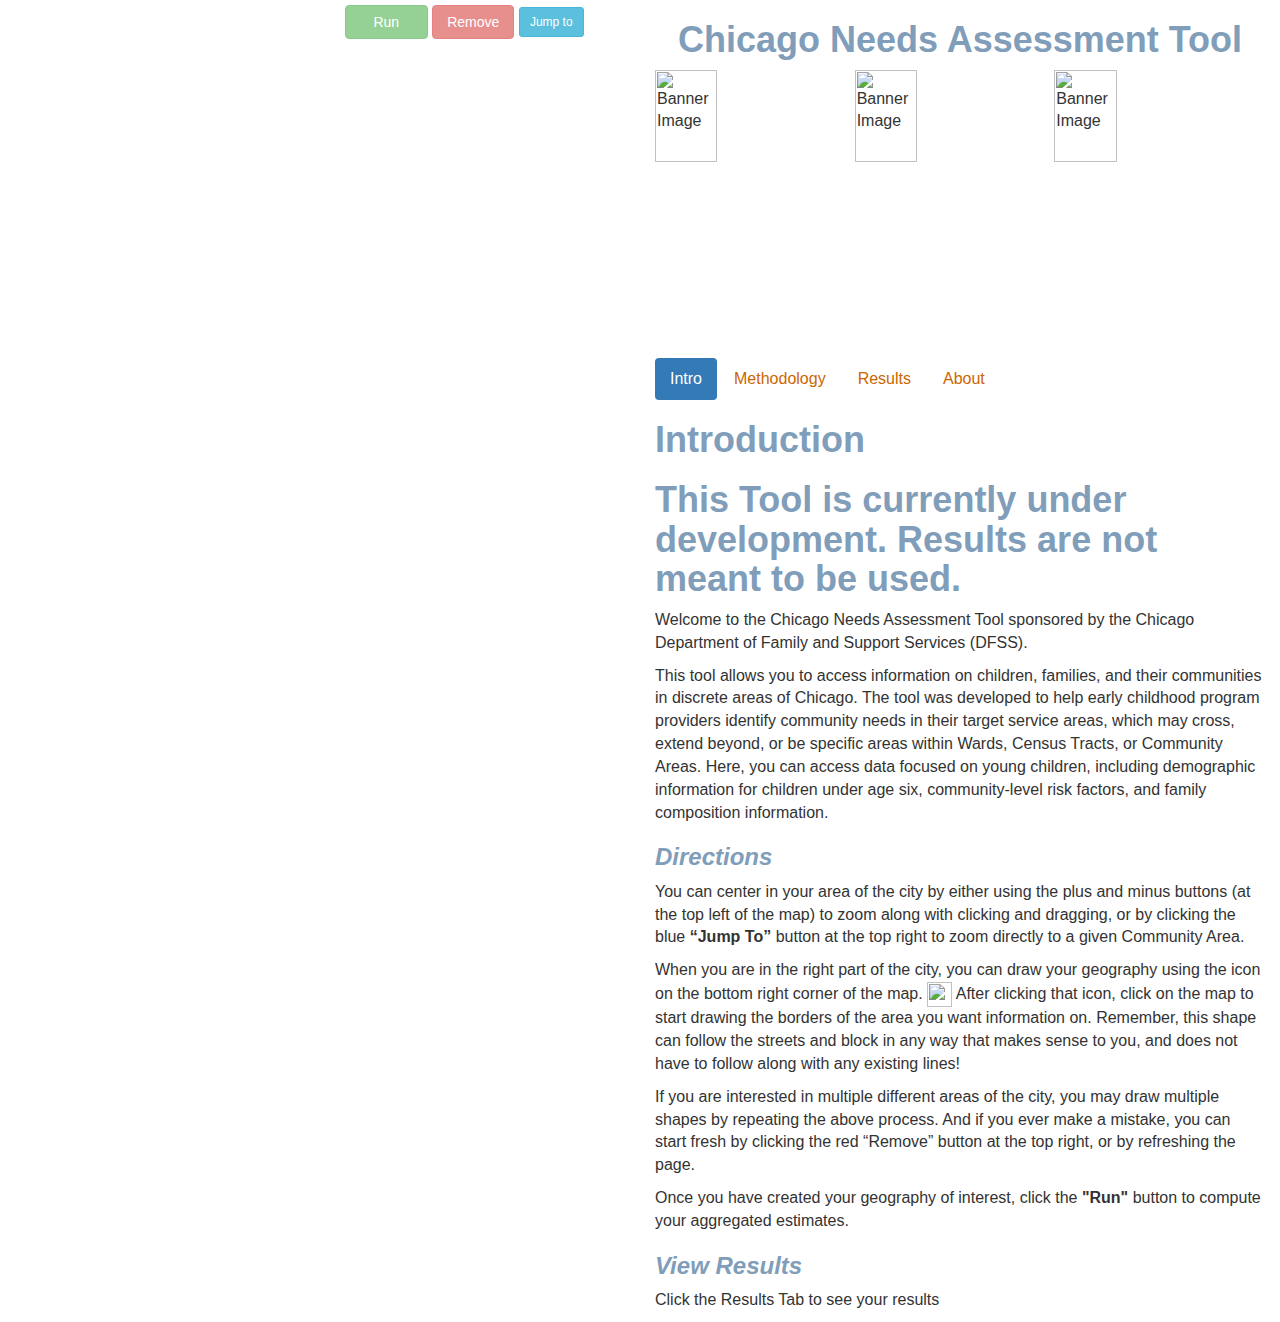
==== index.html @ 535d6abe "add title" ====
<html lang = "en">
<head>
  <title>Chicago Needs Assessment Tool</title>
  <meta charset="UTF-8">
  <meta http-equiv="X-UA-Compatible" content="IE=edge">
  <meta name="viewport" content="width=device-width, initial-scale=1">
  <link rel="stylesheet" href="https://maxcdn.bootstrapcdn.com/bootstrap/3.3.5/css/bootstrap.min.css">
  <link rel="stylesheet" href="https://unpkg.com/leaflet@1.0.3/dist/leaflet.css" />
  <link rel="stylesheet" href="  https://cdnjs.cloudflare.com/ajax/libs/leaflet.draw/0.4.9/leaflet.draw-src.css"/>
  <link rel="stylesheet" href="index.css" />
  <script src="https://unpkg.com/leaflet@1.0.3/dist/leaflet.js"></script>
  <script src="https://cdnjs.cloudflare.com/ajax/libs/leaflet.draw/0.4.9/leaflet.draw-src.js"></script>
  <script src="https://npmcdn.com/@turf/turf@3.5.1/turf.min.js"></script>
  <script src="https://npmcdn.com/@turf/turf@3.5.1/turf.min.js"></script>
  <script src="https://code.jquery.com/jquery-1.12.4.js"></script>
  <script src="https://code.jquery.com/ui/1.12.1/jquery-ui.js"></script>
  <script src="https://maxcdn.bootstrapcdn.com/bootstrap/3.3.5/js/bootstrap.min.js"></script>

  <style>
  #map{ height: 100% }
  </style>
</head>
<body>
  <div class="container-fluid">
  <div class = "row">

    <div class="col-sm-6 no-padding">
      <div id="map" class="desktop-only"></div>
      <div id='menu' class="desktop-only">
        <input id = "calculate" class = "btn btn-success" type = "submit" value = "Run" disabled = "disabled"/>
        <input id = "delete" class = "btn btn-danger" "type" = "submit" value = "Remove" disabled = "disabled"/>
        <div class="btn-group">
          <button class="btn btn-info btn-sm dropdown-toggle" type="button" data-toggle="dropdown" aria-haspopup="true" aria-expanded="false">
            Jump to
          </button>
          <ul class="dropdown-menu scrollable-menu" role="menu">
            <li><button class="dropdown-item btn-info btn-sm" type="button">Albany Park</button></li>
            <li><button class="dropdown-item btn-info btn-sm" type="button">Archer Heights</button></li>
            <li><button class="dropdown-item btn-info btn-sm" type="button">Armour Square</button></li>
            <li><button class="dropdown-item btn-info btn-sm" type="button">Ashburn</button></li>
            <li><button class="dropdown-item btn-info btn-sm" type="button">Auburn Gresham</button></li>
            <li><button class="dropdown-item btn-info btn-sm" type="button">Austin</button></li>
            <li><button class="dropdown-item btn-info btn-sm" type="button">Avalon Park</button></li>
            <li><button class="dropdown-item btn-info btn-sm" type="button">Avondale</button></li>
            <li><button class="dropdown-item btn-info btn-sm" type="button">Belmont Cragin</button></li>
            <li><button class="dropdown-item btn-info btn-sm" type="button">Beverly</button></li>
            <li><button class="dropdown-item btn-info btn-sm" type="button">Bridgeport</button></li>
            <li><button class="dropdown-item btn-info btn-sm" type="button">Brighton Park</button></li>
            <li><button class="dropdown-item btn-info btn-sm" type="button">Burnside</button></li>
            <li><button class="dropdown-item btn-info btn-sm" type="button">Calumet Heights</button></li>
            <li><button class="dropdown-item btn-info btn-sm" type="button">Chatham</button></li>
            <li><button class="dropdown-item btn-info btn-sm" type="button">Chicago Lawn</button></li>
            <li><button class="dropdown-item btn-info btn-sm" type="button">Clearing</button></li>
            <li><button class="dropdown-item btn-info btn-sm" type="button">Douglas</button></li>
            <li><button class="dropdown-item btn-info btn-sm" type="button">Dunning</button></li>
            <li><button class="dropdown-item btn-info btn-sm" type="button">East Garfield Park</button></li>
            <li><button class="dropdown-item btn-info btn-sm" type="button">East Side</button></li>
            <li><button class="dropdown-item btn-info btn-sm" type="button">Edgewater</button></li>
            <li><button class="dropdown-item btn-info btn-sm" type="button">Edison Park</button></li>
            <li><button class="dropdown-item btn-info btn-sm" type="button">Englewood</button></li>
            <li><button class="dropdown-item btn-info btn-sm" type="button">Forest Glen</button></li>
            <li><button class="dropdown-item btn-info btn-sm" type="button">Fuller Park</button></li>
            <li><button class="dropdown-item btn-info btn-sm" type="button">Gage Park</button></li>
            <li><button class="dropdown-item btn-info btn-sm" type="button">Garfield Ridge</button></li>
            <li><button class="dropdown-item btn-info btn-sm" type="button">Grand Boulevard</button></li>
            <li><button class="dropdown-item btn-info btn-sm" type="button">Greater Grand Crossing</button></li>
            <li><button class="dropdown-item btn-info btn-sm" type="button">Hegewisch</button></li>
            <li><button class="dropdown-item btn-info btn-sm" type="button">Hermosa</button></li>
            <li><button class="dropdown-item btn-info btn-sm" type="button">Humboldt Park</button></li>
            <li><button class="dropdown-item btn-info btn-sm" type="button">Hyde Park</button></li>
            <li><button class="dropdown-item btn-info btn-sm" type="button">Irving Park</button></li>
            <li><button class="dropdown-item btn-info btn-sm" type="button">Jefferson Park</button></li>
            <li><button class="dropdown-item btn-info btn-sm" type="button">Kenwood</button></li>
            <li><button class="dropdown-item btn-info btn-sm" type="button">Lakeview</button></li>
            <li><button class="dropdown-item btn-info btn-sm" type="button">Lincoln Park</button></li>
            <li><button class="dropdown-item btn-info btn-sm" type="button">Lincoln Square</button></li>
            <li><button class="dropdown-item btn-info btn-sm" type="button">Logan Square</button></li>
            <li><button class="dropdown-item btn-info btn-sm" type="button">Loop</button></li>
            <li><button class="dropdown-item btn-info btn-sm" type="button">Lower West Side</button></li>
            <li><button class="dropdown-item btn-info btn-sm" type="button">McKinley Park</button></li>
            <li><button class="dropdown-item btn-info btn-sm" type="button">Montclare</button></li>
            <li><button class="dropdown-item btn-info btn-sm" type="button">Morgan Park</button></li>
            <li><button class="dropdown-item btn-info btn-sm" type="button">Mount Greenwood</button></li>
            <li><button class="dropdown-item btn-info btn-sm" type="button">Near North Side</button></li>
            <li><button class="dropdown-item btn-info btn-sm" type="button">Near South Side</button></li>
            <li><button class="dropdown-item btn-info btn-sm" type="button">Near West Side</button></li>
            <li><button class="dropdown-item btn-info btn-sm" type="button">New City</button></li>
            <li><button class="dropdown-item btn-info btn-sm" type="button">North Center</button></li>
            <li><button class="dropdown-item btn-info btn-sm" type="button">North Lawndale</button></li>
            <li><button class="dropdown-item btn-info btn-sm" type="button">North Park</button></li>
            <li><button class="dropdown-item btn-info btn-sm" type="button">Norwood Park</button></li>
            <li><button class="dropdown-item btn-info btn-sm" type="button">Ohare</button></li>
            <li><button class="dropdown-item btn-info btn-sm" type="button">Oakland</button></li>
            <li><button class="dropdown-item btn-info btn-sm" type="button">Portage Park</button></li>
            <li><button class="dropdown-item btn-info btn-sm" type="button">Pullman</button></li>
            <li><button class="dropdown-item btn-info btn-sm" type="button">Riverdale</button></li>
            <li><button class="dropdown-item btn-info btn-sm" type="button">Rogers Park</button></li>
            <li><button class="dropdown-item btn-info btn-sm" type="button">Roseland</button></li>
            <li><button class="dropdown-item btn-info btn-sm" type="button">South Chicago</button></li>
            <li><button class="dropdown-item btn-info btn-sm" type="button">South Deering</button></li>
            <li><button class="dropdown-item btn-info btn-sm" type="button">South Lawndale</button></li>
            <li><button class="dropdown-item btn-info btn-sm" type="button">South Shore</button></li>
            <li><button class="dropdown-item btn-info btn-sm" type="button">Uptown</button></li>
            <li><button class="dropdown-item btn-info btn-sm" type="button">Washington Heights</button></li>
            <li><button class="dropdown-item btn-info btn-sm" type="button">Washington Park</button></li>
            <li><button class="dropdown-item btn-info btn-sm" type="button">West Elsdon</button></li>
            <li><button class="dropdown-item btn-info btn-sm" type="button">West Englewood</button></li>
            <li><button class="dropdown-item btn-info btn-sm" type="button">West Garfield Park</button></li>
            <li><button class="dropdown-item btn-info btn-sm" type="button">West Lawn</button></li>
            <li><button class="dropdown-item btn-info btn-sm" type="button">West Pullman</button></li>
            <li><button class="dropdown-item btn-info btn-sm" type="button">West Ridge</button></li>
            <li><button class="dropdown-item btn-info btn-sm" type="button">West Town</button></li>
            <li><button class="dropdown-item btn-info btn-sm" type="button">Woodlawn</button></li>

          </ul>
        </div>
      </div>
    </div>

    <div class="col-sm-6 no-padding">
      <header class="main-header" role="banner">
      <h1 class = "title">Chicago Needs Assessment Tool</h1>
      <img src="chapin-hall-logotype.png" alt="Banner Image" class = "logo"/>
      <img src="dfss_logo.png" alt="Banner Image", class = "logo"/>
      <img src="cel_logo.png" alt="Banner Image",  class = "logo"/>
      </header>
      <ul class="nav nav-pills">
        <li class="active"><a data-toggle="pill" href="#intro">Intro</a></li>
        <li><a data-toggle="pill" href="#methodology">Methodology</a></li>
        <li><a data-toggle="pill" href="#results">Results</a></li>
        <li><a data-toggle="pill" href="#about">About</a></li>

      </ul>

      <div class="tab-content">
        <div id="intro" class="tab-pane fade in active">
          <h1>Introduction</h1>
          <h1><b>This Tool is currently under development. Results are not meant to be used.</b></h1>

          <p class="intro-blurb">
            Welcome to the Chicago Needs Assessment Tool sponsored by the Chicago Department of Family and Support Services (DFSS).
          </p>
          <p>
            This tool allows you to access information on children, families, and their communities in discrete areas of Chicago. The tool was developed to help early childhood program providers identify community needs in their target service areas, which may cross, extend beyond, or be specific areas within Wards, Census Tracts, or Community Areas. Here, you can access data focused on young children, including demographic information for children under age six, community-level risk factors, and family composition information.</p>
            <h3>
              Directions
            </h3>
            <p>
              You can center in your area of the city by either using the plus and minus buttons (at the top left of the map) to zoom along with clicking and dragging, or by clicking the blue <strong>“Jump To”</strong> button at the top right to zoom directly to a given Community Area.
            </p>
            <p>
              When you are in the right part of the city, you can draw your geography using the icon on the bottom right corner of the map. <img src = "polygon.png" height = "25px", width="25px">  After clicking that icon, click on the map to start drawing the borders of the area you want information on. Remember, this shape can follow the streets and block in any way that makes sense to you, and does not have to follow along with any existing lines!</p>
              <p>
                If you are interested in multiple different areas of the city, you may draw multiple shapes by repeating the above process. And if you ever make a mistake, you can start fresh by clicking the red “Remove” button at the top right, or by refreshing the page.
              </p>

              <p>
                Once you have created your geography of interest, click the <strong>"Run"</strong> button to compute your aggregated estimates.
              </p>
              <!-- <iframe width="640" height="360" src="https://www.youtube.com/embed/iVGEerpIVeQ" frameborder="0" allowfullscreen></iframe> -->
              <h3>
                View Results
              </h3>
              <p>
                Click the Results Tab to see your results
                <p>
                </div>
                <div id="methodology" class="tab-pane fade">
                  <h2>Methodology</h2>
                  <p>
                    Data is drawn from a combination of sources, including the American Community Survey 5-Year data release for 2011-2015, the City of Chicago Data Portal, the Chicago Department of Public Health, the Chicago Public Schools, and Chapin Hall’s estimates of where program-eligible children and families live in Chicago. Depending on the source, indicators may be available at the Census Block Group, Census Tract, or Chicago Community Area level. In the Results section, you can hover your mouse over any indicator to find out more details about it.
                  </p>
                  <p>
                    After selecting an area and clicking “Run” an estimated value for each indicator is calculated by aggregating the values across the smaller geographies that are within your selection. If smaller geographies are only partially included in your selection, their values get included in proportion to how much of their area is included.
                  </p>
                  <p>
                    For example, the indicator for percent of children under 6 who have a grandparent caring for them is available at the Census Tract level. if your geography contains 4 entire Census Tracts, the number of children under 6 in the care of a grandparent would get summed across those tracts and would be reported in the table. The total number of children under 6 would also be summed in order to calculate an overall percentage of children under 6 in the care of a grandparent for the overall area. If the area also included portions of three additional Census Tracts—say, 20%, 35%, and 60% of the three respective Tract areas—then the number of children in each would be respectively multiplied by 20%, 35% and 60% and then added into the overall total.
                  </p>
                  <p>
                    Results are displayed in the Results Section
                  </p>
                </div>
                <div id="about" class="tab-pane fade">
                  <h2>About</h2>
                  <p>
                    The information presented on this website was prepared by Chapin Hall at the University of Chicago, under contract with <a href = "https://www.cityofchicago.org/city/en/depts/fss.html">the Chicago Department of Family and Support Services.</a> This website is part of an ongoing effort to present up-to-date, relevant information about community conditions, assets, and needs for all Chicago communities to ensure that quality educational programs are available for Chicago's low-income children. For additional information about early education programs and the conditions of young children in Chicago, please visit the following websites:</p>
                    <ul>
                      <li> <a href = "http://www.childrenserviceschicago.com/">Chicago DFSS Children Services Division </a></li>
                      <li> <a href = "http://dfss-ycic.chapinhall.org/">Young Children in Chicago </a></li>
                      <li> <a href = "http://dfss-ecsd.chapinhall.org/">Early Care and Education Programs: Supply and Demand </a></li>
                    </ul>
                    <p> For more information regarding the data found on this site, please contact cnat@chapinhall.org. </p>

                  </div>
                  <div id="results" class="tab-pane fade">
                    <h1><b>This Tool is currently under development. Results are not meant to be used.</b></h1>
                    <h2>Results</h2>
                    <p>
                      Select a geography and click "Run" to view results.
                    </p>
                    <p>
                      Below you will find results for the geography you have selected. Many of the results presented are estimates from the American Community Survey and are based on a sample of the population. The green, yellow and red buttons in the <strong>Reliability Indicator</strong> column show the reliability of the estimate for the geography selected. A green symbol indicates that the estimate is reasonably reliable. A yellow symbol means the results should be used with caution as the actual number may be higher or lower than the estimated range. If the symbol is red the results are not reliable and you may want to try drawing a larger geography to get a more reliable estimate.
                    </p>
                    <p>
                      High Reliability: <img src="greenlight.png" height= "25px" width="25px"/> Medium Reliability: <img src="yellowlight.png" height= "25px" width="25px"/> Low Reliability: <img src="redlight.png" height= "25px" width="25px"/> Reliability Unavailable: <img src="greylight.png" height= "25px" width="25px"/>
                    </p>
                    <br>
                    <br>
                    <table id = "eligible">
                    </table>
                    <br>
                    <br>
                    <table id = "care">
                    </table>
                    <br>
                    <br>
                    <table id = "enroll">
                    </table>
                    <br>
                    <br>
                    <table id = "need">
                    </table>
                  </div>
                </div>
              </div>
            </div>
          </div>

          <script type="text/javascript" src="layers/tracts.js"></script>
          <script type="text/javascript" src="layers/commAreas.js"></script>
          <script type="text/javascript" src="tables.js"></script>
          <script type="text/javascript" src="index.js">
          </script>

        </body>
        </html>
---- index.css ----
/* custom styles */


.main-header {
  text-align: left;
  padding:0;
  margin:0;
}

.title{
  text-align: center;
}
.logo{
  padding: 0;
  margin:0;
  width:32%
}
body {
  font-size: 16px;
  background-color: #FFFFFF;
  font-weight: 300;
}

a {
  color: #cc6600;;
}


h1,h2,h3 {
  font-family: 'Helvetica', serif;
  color: #809DB9;
  font-weight: bold;
}


h3 {
  font-family: 'Helvetica', serif;
  font-style: italic;
  color: #809DB9;
  font-weight: bold;
}

th, td {
  width: 150px;
  overflow: hidden;
  padding-top: 12px;
  padding-bottom: 12px;
  padding-left: 12px;
  padding-right: 12px;
  text-align: left;
  color: #black;
  border: 1px solid black;
  background-color: #d6d6d6;
  text-align:center;
  }

  td#label{
    width: 300px;
    overflow: hidden;
  }

  table {
    table-layout: : fixed;
  }

.btn-success{
  width:30%;
}

.btn-danger{
  width:30%;
}


#wrap {
  height: 100%;
  padding-left: 10px;
  padding-right: 10px;
}
#map {
    position: fixed;
    width: 50%;
    height: 100%;
    left: 0;
    top: 0;
    z-index: 10;
}


#map-nav {
  display: inline-block;
  margin-left: 15px;
}



#menu { position: absolute; top: 5px; right: 20px; width: 275px; height:60px; background: transparent; z-index:500;}*/
#menu {
}

  .scrollable-menu {
      height: auto;
      max-height: 180px;
      overflow-x: hidden;
  }
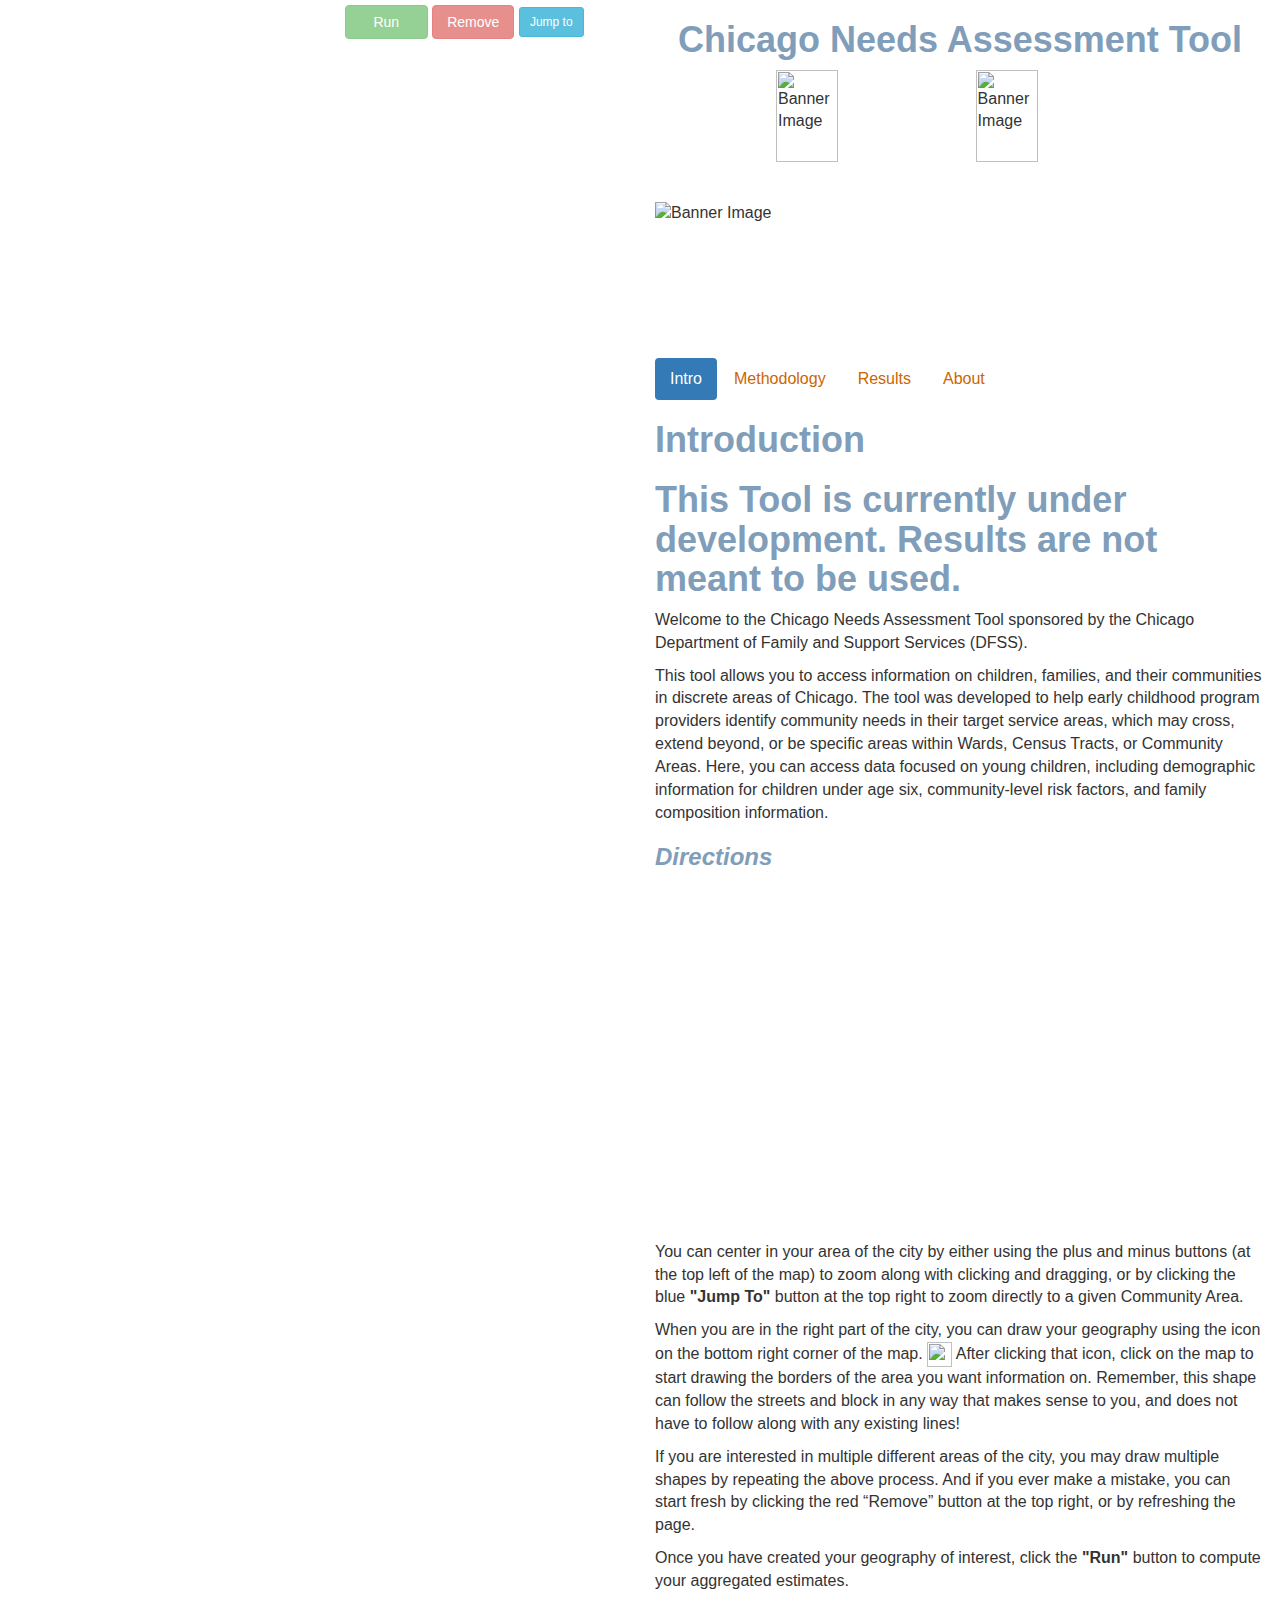
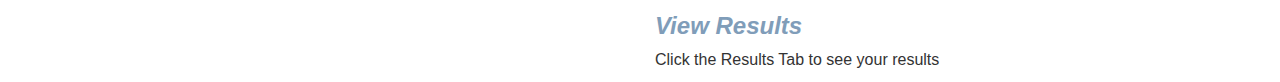
==== commit e9ea48b8: "reposition text" ====
--- a/index.html
+++ b/index.html
@@ -120,7 +120,7 @@
     <div class="col-sm-6 no-padding">
       <header class="main-header" role="banner">
       <h1 class = "title">Chicago Needs Assessment Tool</h1>
-      <img src="chapin-hall-logotype.png" alt="Banner Image" class = "logo"/>
+      <img src="chapin-hall-logotype.png" alt="Banner Image" class = "logo_small"/>
       <img src="dfss_logo.png" alt="Banner Image", class = "logo"/>
       <img src="cel_logo.png" alt="Banner Image",  class = "logo"/>
       </header>
@@ -145,8 +145,9 @@
             <h3>
               Directions
             </h3>
+            <iframe width="640" height="360" src="https://www.youtube.com/embed/iVGEerpIVeQ" frameborder="0" allowfullscreen></iframe>
             <p>
-              You can center in your area of the city by either using the plus and minus buttons (at the top left of the map) to zoom along with clicking and dragging, or by clicking the blue <strong>“Jump To”</strong> button at the top right to zoom directly to a given Community Area.
+              You can center in your area of the city by either using the plus and minus buttons (at the top left of the map) to zoom along with clicking and dragging, or by clicking the blue <strong>"Jump To"</strong> button at the top right to zoom directly to a given Community Area.
             </p>
             <p>
               When you are in the right part of the city, you can draw your geography using the icon on the bottom right corner of the map. <img src = "polygon.png" height = "25px", width="25px">  After clicking that icon, click on the map to start drawing the borders of the area you want information on. Remember, this shape can follow the streets and block in any way that makes sense to you, and does not have to follow along with any existing lines!</p>
@@ -157,7 +158,6 @@
               <p>
                 Once you have created your geography of interest, click the <strong>"Run"</strong> button to compute your aggregated estimates.
               </p>
-              <!-- <iframe width="640" height="360" src="https://www.youtube.com/embed/iVGEerpIVeQ" frameborder="0" allowfullscreen></iframe> -->
               <h3>
                 View Results
               </h3>
@@ -167,17 +167,25 @@
                 </div>
                 <div id="methodology" class="tab-pane fade">
                   <h2>Methodology</h2>
-                  <p>
-                    Data is drawn from a combination of sources, including the American Community Survey 5-Year data release for 2011-2015, the City of Chicago Data Portal, the Chicago Department of Public Health, the Chicago Public Schools, and Chapin Hall’s estimates of where program-eligible children and families live in Chicago. Depending on the source, indicators may be available at the Census Block Group, Census Tract, or Chicago Community Area level. In the Results section, you can hover your mouse over any indicator to find out more details about it.
-                  </p>
+                  <h3>Data Sources and Geographies</h3>
+                  <p>
+                    Data is drawn from a combination of sources, including the City of Chicago Data Portal, and Chapin Hall’s estimates of where program-eligible children and families live in Chicago, and the American Community Survey (ACS) 2011-2015 data release (which, despite relying on five years of sampling, reflects a single representative year in that span). See the <a href="http://dfss-ycic.chapinhall.org/">Young Children in Chicago</a> webpage maintained by Chapin Hall to read more about the Chapin Hall estimates of neighborhood profiles and service usage, and about the <a href = "http://dfss-ycic.chapinhall.org/include/Part%20A%20Appendix%20-%20Population%20and%20Poverty%20Estimation%20Methods%20Dec%202016.pdf">methodology for producing estimates of program-eligible youth</a>.
+                  </p>
+                  <p>Depending on the source, indicators may be available at the Chicago Community Area level (for all Chapin Hall estimates), or the Census Tract level (for all other measures). In the Results section, you can hover your mouse over any indicator to find out more details about it.
+                  </p>
+                  <h3> Estimated Calculations</h3>
                   <p>
                     After selecting an area and clicking “Run” an estimated value for each indicator is calculated by aggregating the values across the smaller geographies that are within your selection. If smaller geographies are only partially included in your selection, their values get included in proportion to how much of their area is included.
                   </p>
                   <p>
-                    For example, the indicator for percent of children under 6 who have a grandparent caring for them is available at the Census Tract level. if your geography contains 4 entire Census Tracts, the number of children under 6 in the care of a grandparent would get summed across those tracts and would be reported in the table. The total number of children under 6 would also be summed in order to calculate an overall percentage of children under 6 in the care of a grandparent for the overall area. If the area also included portions of three additional Census Tracts—say, 20%, 35%, and 60% of the three respective Tract areas—then the number of children in each would be respectively multiplied by 20%, 35% and 60% and then added into the overall total.
-                  </p>
-                  <p>
-                    Results are displayed in the Results Section
+                    For example, the indicator for percent of children under 6 who have a grandparent caring for them is available at the Census Tract level. If your geography contains 4 entire Census Tracts, the number of children under 6 in the care of a grandparent would get summed across those tracts and would be reported in the table. The total number of children under 6 would also be summed in order to calculate an overall percentage of children under 6 in the care of a grandparent for the overall area. If the area also included portions of three additional Census Tracts—say, 20%, 35%, and 60% of the three respective Tract areas—then the number of children in each would be respectively multiplied by 20%, 35% and 60% and then added into the overall total.
+                  </p>
+                  <h3> Relaliability Calculations </h3>
+                  <p>
+                    The ranges of values for both estimated numbers and percentages are constructed as a 90% confidence interval. That is, based on margin of error information available for survey data, the true value of a given indicator is expected to fall in this range with 90% probability (and fall either above or below this range only 10% of the time). Note that the "Violent Crimes per 1,000" indicator is, in part, based on survey data on the total population in a given area and may be reported as a range of uncertainty for smaller areas.
+                  </p>
+                  <p>
+                    The "stoplight" colors which indicate reliability of each indicator are based on calculations of the <a href="https://en.wikipedia.org/wiki/Coefficient_of_variation">coefficient of variation</a>, where values of 0.12 or below are indicated as green, values between 0.12 and 0.40 are yellow, and above 0.40 are red. Since these thresholds are largely arbitrary, we chose to confirm with existing practices around selecting these cutoffs, specifically using those selected by ESRI in their <a href="https://www.esri.com/software/american-community-survey/understanding-margin-error">reliability ratings of ACS data</a>. Because Chapin Hall estimates of margins of error for eligible youth populations are not yet available, these are for now indicated with gray, indicating that they are not available.
                   </p>
                 </div>
                 <div id="about" class="tab-pane fade">
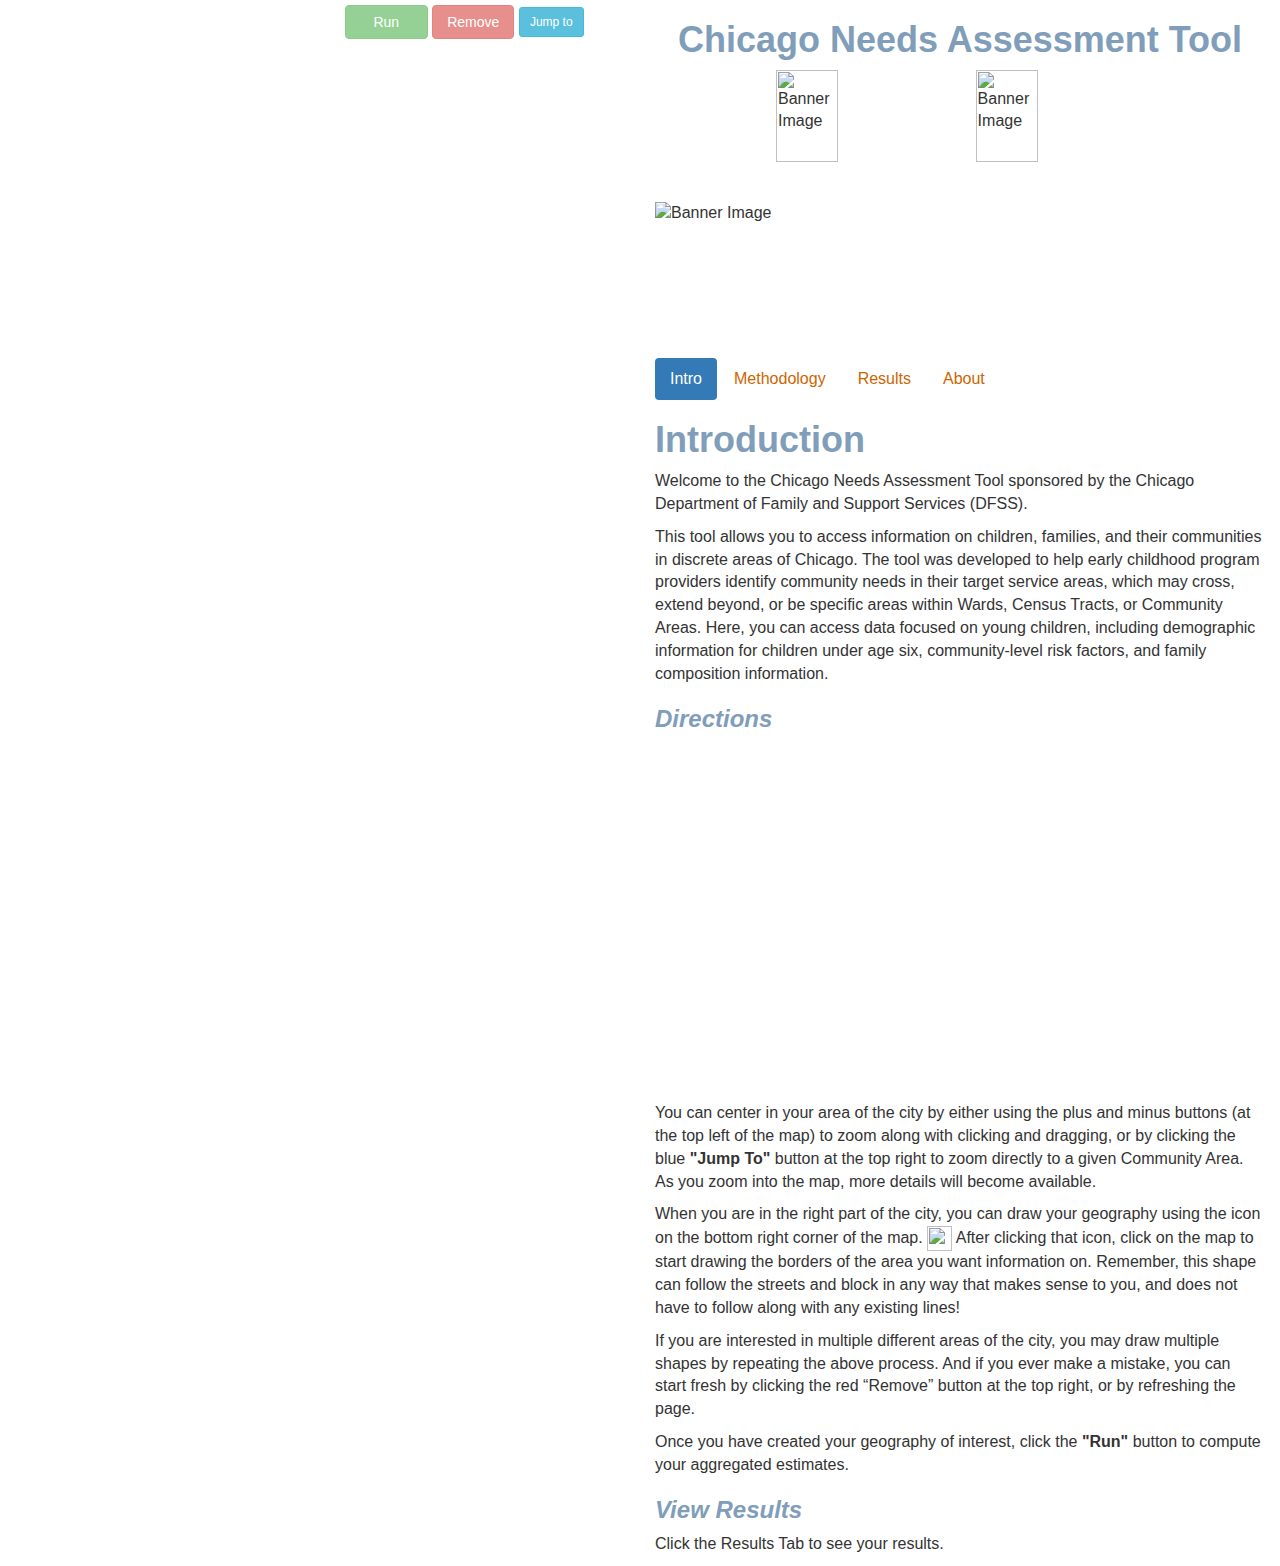
==== commit 04db8d82: "remove second tool is under development statement" ====
--- a/index.html
+++ b/index.html
@@ -135,8 +135,6 @@
       <div class="tab-content">
         <div id="intro" class="tab-pane fade in active">
           <h1>Introduction</h1>
-          <h1><b>This Tool is currently under development. Results are not meant to be used.</b></h1>
-
           <p class="intro-blurb">
             Welcome to the Chicago Needs Assessment Tool sponsored by the Chicago Department of Family and Support Services (DFSS).
           </p>
@@ -145,9 +143,9 @@
             <h3>
               Directions
             </h3>
-            <iframe width="640" height="360" src="https://www.youtube.com/embed/iVGEerpIVeQ" frameborder="0" allowfullscreen></iframe>
+            <iframe width="640" height="360" src="https://www.youtube.com/embed/I9kd7MWVTg0" frameborder="0" allowfullscreen></iframe>
             <p>
-              You can center in your area of the city by either using the plus and minus buttons (at the top left of the map) to zoom along with clicking and dragging, or by clicking the blue <strong>"Jump To"</strong> button at the top right to zoom directly to a given Community Area.
+              You can center in your area of the city by either using the plus and minus buttons (at the top left of the map) to zoom along with clicking and dragging, or by clicking the blue <strong>"Jump To"</strong> button at the top right to zoom directly to a given Community Area.  As you zoom into the map, more details will become available.
             </p>
             <p>
               When you are in the right part of the city, you can draw your geography using the icon on the bottom right corner of the map. <img src = "polygon.png" height = "25px", width="25px">  After clicking that icon, click on the map to start drawing the borders of the area you want information on. Remember, this shape can follow the streets and block in any way that makes sense to you, and does not have to follow along with any existing lines!</p>
@@ -162,7 +160,7 @@
                 View Results
               </h3>
               <p>
-                Click the Results Tab to see your results
+                Click the Results Tab to see your results.
                 <p>
                 </div>
                 <div id="methodology" class="tab-pane fade">
@@ -198,20 +196,36 @@
                       <li> <a href = "http://dfss-ecsd.chapinhall.org/">Early Care and Education Programs: Supply and Demand </a></li>
                     </ul>
                     <p> For more information regarding the data found on this site, please contact cnat@chapinhall.org. </p>
+                    <p> The code for this project is open source and available on <a href = "https://github.com/chapinhall/censusmap">GitHub</a>.
 
                   </div>
                   <div id="results" class="tab-pane fade">
-                    <h1><b>This Tool is currently under development. Results are not meant to be used.</b></h1>
                     <h2>Results</h2>
                     <p>
-                      Select a geography and click "Run" to view results.
+                      Select a geography by following the instructions under the Intro tab, and click "Run" to view results.
                     </p>
                     <p>
-                      Below you will find results for the geography you have selected. Many of the results presented are estimates from the American Community Survey and are based on a sample of the population. The green, yellow and red buttons in the <strong>Reliability Indicator</strong> column show the reliability of the estimate for the geography selected. A green symbol indicates that the estimate is reasonably reliable. A yellow symbol means the results should be used with caution as the actual number may be higher or lower than the estimated range. If the symbol is red the results are not reliable and you may want to try drawing a larger geography to get a more reliable estimate.
+                      Below you will find results for the geography you have selected. Many of the results presented are estimates from the American Community Survey and are based on a sample of the population. The green, yellow and red buttons in the <strong>Reliability Indicator</strong> column show the reliability of the estimate for the geography selected.
                     </p>
-                    <p>
-                      High Reliability: <img src="greenlight.png" height= "25px" width="25px"/> Medium Reliability: <img src="yellowlight.png" height= "25px" width="25px"/> Low Reliability: <img src="redlight.png" height= "25px" width="25px"/> Reliability Unavailable: <img src="greylight.png" height= "25px" width="25px"/>
-                    </p>
+                    <table id = "legend">
+                      <tr>
+                        <td class = "stoplight"><img src="greenlight.png" height= "25px" width="25px"/></td>
+                        <td class = "reliability"> High Reliability </td>
+                      </tr>
+                      <tr>
+                        <td class = "stoplight"><img src="yellowlight.png" height= "25px" width="25px"/></td>
+                        <td class = "reliability">Medium Reliability - Use with caution</td>
+
+                      </tr>
+                      <tr>
+                        <td class = "stoplight" ><img src="redlight.png" height= "25px" width="25px"/></td>
+                        <td class = "reliability">Low Reliability - Use with caution and consider drawing a larger area</td>
+                      </tr>
+                      <tr>
+                        <td class = "stoplight"><img src="greylight.png" height= "25px" width="25px"/></td>
+                        <td class = "reliability">Reliability Unavailable</td>
+                      </tr>
+                    </table>
                     <br>
                     <br>
                     <table id = "eligible">
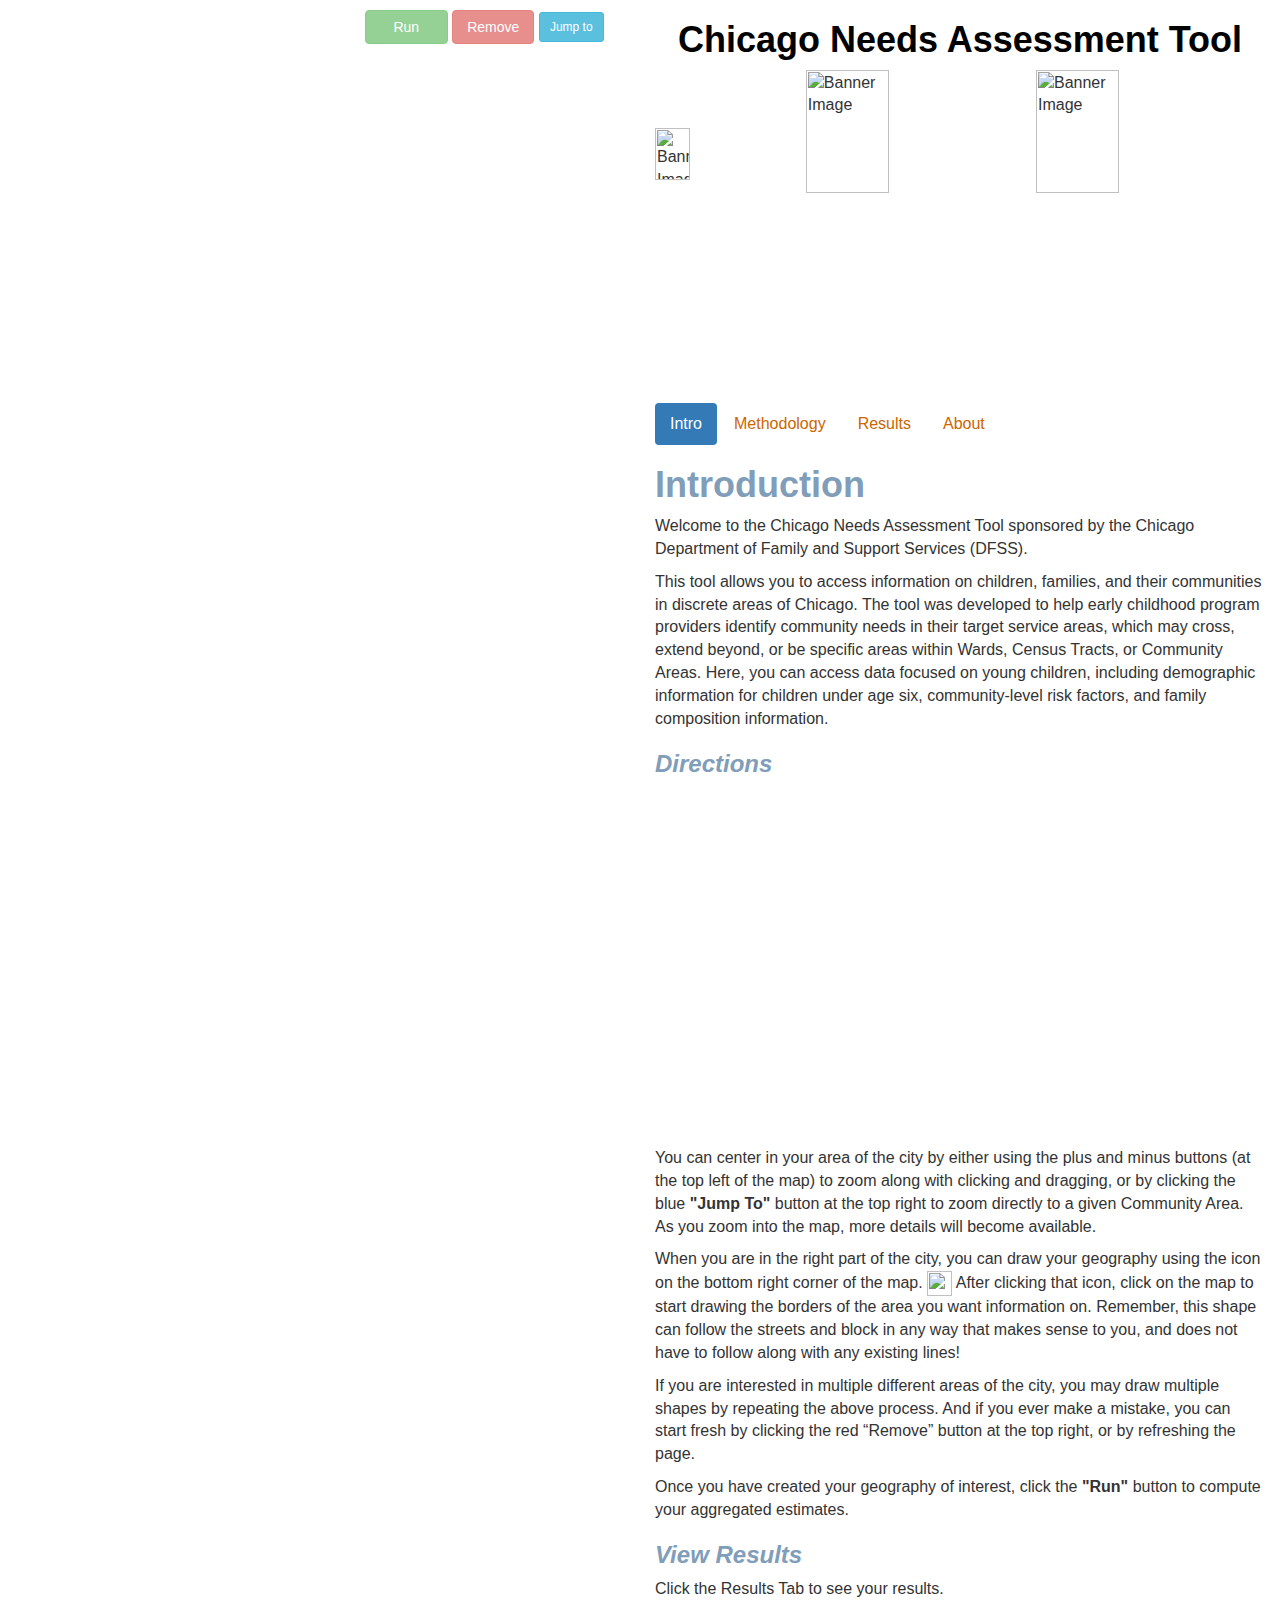
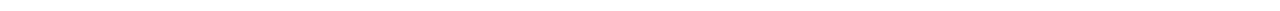
==== commit 29310de3: "Merge 356352852fdf3334c189b2e20c14be7f2e17413d into bcb081f971d4acab5ea3385ecfd81aaf3922f042" ====
--- a/index.html
+++ b/index.html
@@ -248,11 +248,14 @@
             </div>
           </div>
 
+          <div id='draw-control-helper'>
+            <p>Click <img src="polygon.png"> to get started <span class='arrow'>&#x2192;</span></p>
+          </div>
+
           <script type="text/javascript" src="layers/tracts.js"></script>
           <script type="text/javascript" src="layers/commAreas.js"></script>
           <script type="text/javascript" src="tables.js"></script>
-          <script type="text/javascript" src="index.js">
-          </script>
+          <script type="text/javascript" src="index.js"></script>
 
         </body>
         </html>
--- a/index.css
+++ b/index.css
@@ -1,5 +1,4 @@
 /* custom styles */
-
 
 .main-header {
   text-align: left;
@@ -9,12 +8,21 @@
 
 .title{
   text-align: center;
+  color: black;
+  width: 100%
 }
 .logo{
   padding: 0;
   margin:0;
-  width:32%
+  width:37%
 }
+
+.logo_small{
+  padding: 0;
+  margin:0;
+  width:24%
+}
+
 body {
   font-size: 16px;
   background-color: #FFFFFF;
@@ -24,7 +32,6 @@
 a {
   color: #cc6600;;
 }
-
 
 h1,h2,h3 {
   font-family: 'Helvetica', serif;
@@ -48,13 +55,13 @@
   padding-left: 12px;
   padding-right: 12px;
   text-align: left;
-  color: #black;
+  color: black;
   border: 1px solid black;
   background-color: #d6d6d6;
   text-align:center;
   }
 
-  td#label{
+  td#label {
     width: 300px;
     overflow: hidden;
   }
@@ -62,6 +69,23 @@
   table {
     table-layout: : fixed;
   }
+
+  table#legend {
+    border-collapse: collapse;
+  }
+
+.reliability {
+  text-align: left;
+  background-color: transparent;
+  border:0;
+  width: 90%;
+
+}
+.stoplight {
+  background-color: transparent;
+  width:10px;
+  border:0;
+}
 
 .btn-success{
   width:30%;
@@ -71,35 +95,75 @@
   width:30%;
 }
 
-
 #wrap {
   height: 100%;
   padding-left: 10px;
   padding-right: 10px;
 }
 #map {
-    position: fixed;
-    width: 50%;
-    height: 100%;
-    left: 0;
-    top: 0;
-    z-index: 10;
+  position: fixed;
+  width: 50%;
+  height: 100%;
+  left: 0;
+  top: 0;
+  z-index: 10;
 }
-
 
 #map-nav {
   display: inline-block;
   margin-left: 15px;
 }
 
-
-
-#menu { position: absolute; top: 5px; right: 20px; width: 275px; height:60px; background: transparent; z-index:500;}*/
-#menu {
+#menu { 
+  position: fixed; 
+  top: 10px; 
+  right:50%; 
+  width: 275px; 
+  height:60px; 
+  background: transparent; 
+  z-index:500;
 }
 
-  .scrollable-menu {
-      height: auto;
-      max-height: 180px;
-      overflow-x: hidden;
-  }
+.scrollable-menu {
+  height: auto;
+  max-height: 180px;
+  overflow-x: hidden;
+}
+
+#draw-control-helper {
+  display: inline-block;
+  position:fixed;
+  left:50%;
+  bottom:100px;
+  background:rgba(255,255,255,.75);
+  border-radius:7px;
+  padding:5px 15px;
+  box-shadow:0 0 15px rgba(0,0,0,.25);
+  opacity:0;
+  cursor: pointer;
+  transition:opacity .35s ease-out, transform .35s ease-out;
+  -webkit-transform:translate(-275px,83px);
+  -ms-transform:translate(-275px,83px);
+  transform:translate(-275px,83px);
+}
+#draw-control-helper.active {
+  z-index: 99;
+  opacity: 1;
+  -webkit-transform:translate(-275px,73px);
+  -ms-transform:translate(-275px,73px);   
+  transform:translate(-275px,73px);  
+}
+#draw-control-helper p {
+  position: relative;
+  top:2px;
+  font-style: italic;
+}
+#draw-control-helper p img {
+  position: relative;
+  top:-2px;
+  height:25px;
+  width:25px;
+}
+#draw-control-helper p .arrow {
+  font-size:24px;
+}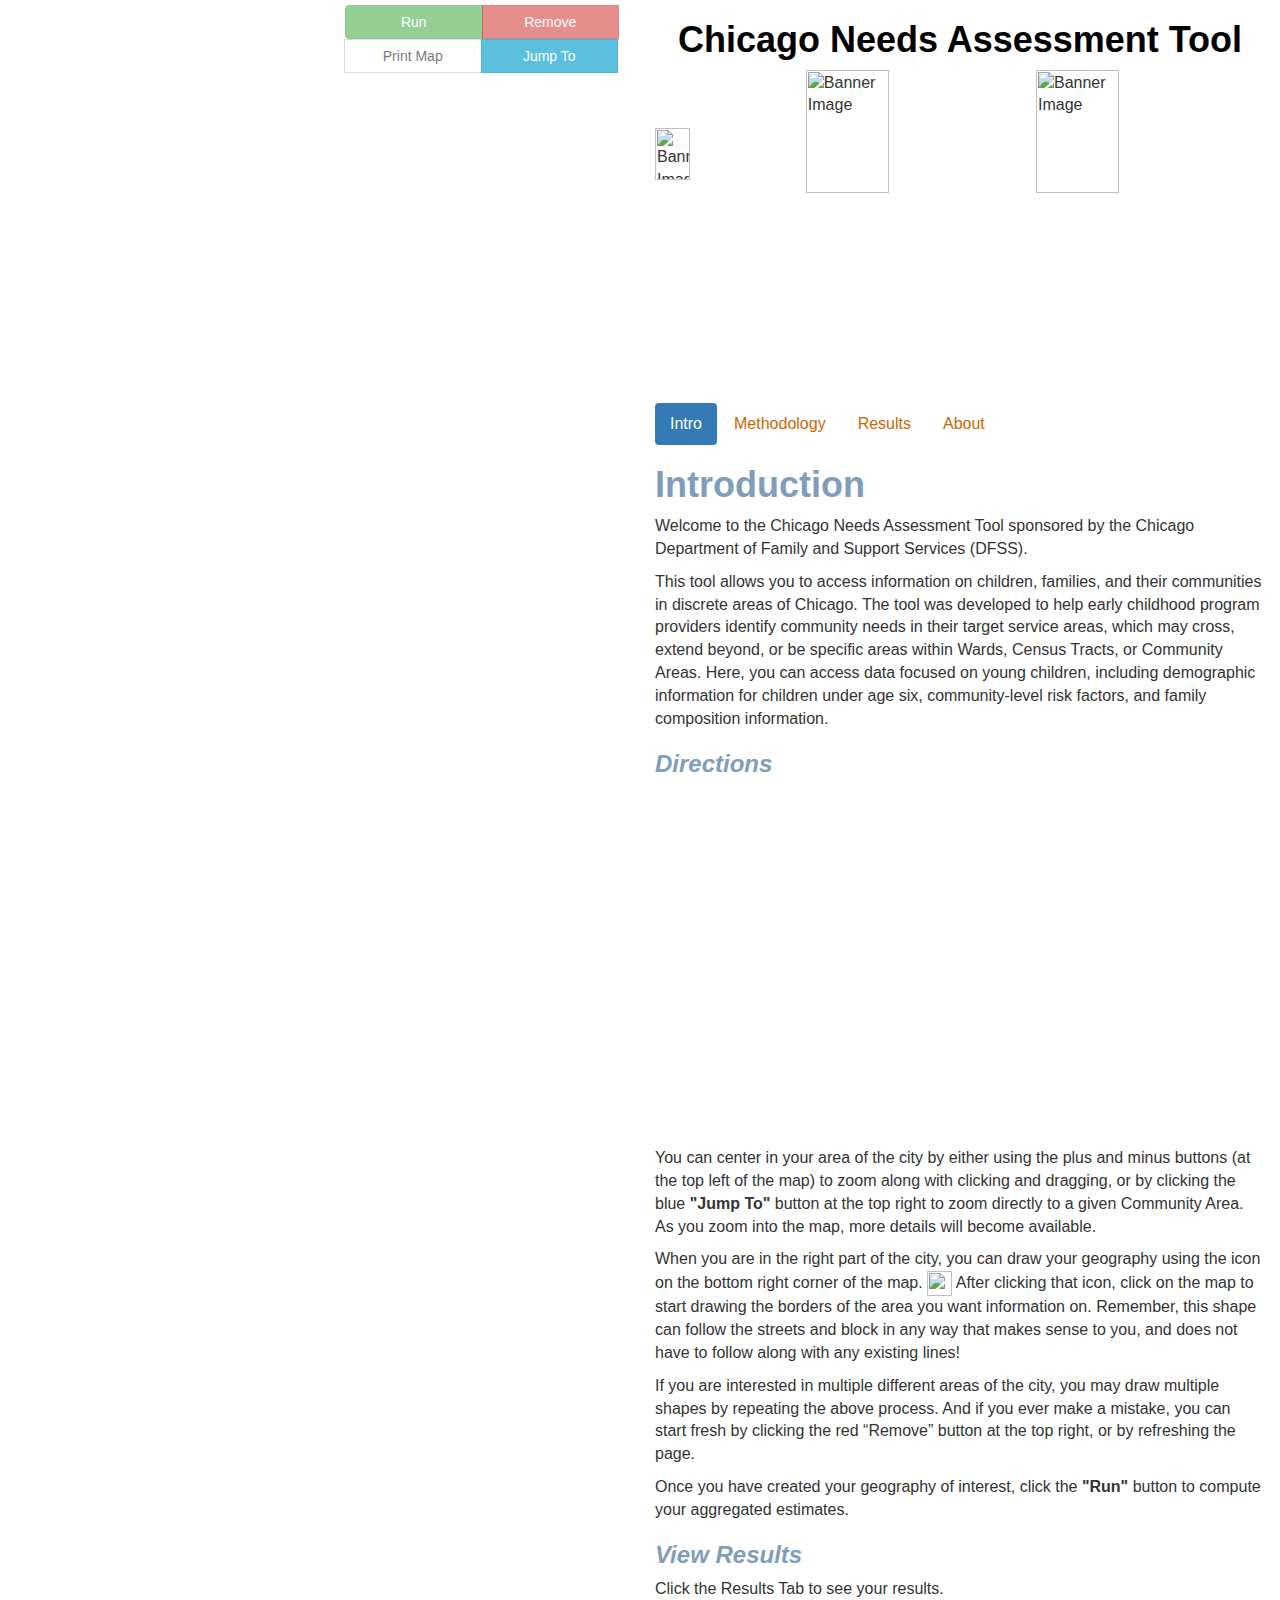
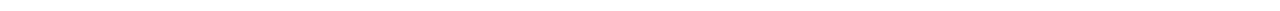
==== commit 15a757e1: "change print button" ====
--- a/index.html
+++ b/index.html
@@ -15,6 +15,7 @@
   <script src="https://code.jquery.com/jquery-1.12.4.js"></script>
   <script src="https://code.jquery.com/ui/1.12.1/jquery-ui.js"></script>
   <script src="https://maxcdn.bootstrapcdn.com/bootstrap/3.3.5/js/bootstrap.min.js"></script>
+  <script src="easyprint/bundle.js"></script>
 
   <style>
   #map{ height: 100% }
@@ -27,13 +28,12 @@
     <div class="col-sm-6 no-padding">
       <div id="map" class="desktop-only"></div>
       <div id='menu' class="desktop-only">
+      <div class="btn-group">
         <input id = "calculate" class = "btn btn-success" type = "submit" value = "Run" disabled = "disabled"/>
-        <input id = "delete" class = "btn btn-danger" "type" = "submit" value = "Remove" disabled = "disabled"/>
-        <div class="btn-group">
-          <button class="btn btn-info btn-sm dropdown-toggle" type="button" data-toggle="dropdown" aria-haspopup="true" aria-expanded="false">
-            Jump to
-          </button>
-          <ul class="dropdown-menu scrollable-menu" role="menu">
+        <input id = "delete" class = "btn btn-danger" type = "submit" value = "Remove" disabled = "disabled"/>
+        <input id = "print" class = "btn btn-default" type = "submit" value = "Print Map"/ disabled = "disabled">
+        <input class="btn btn-info" type="submit" value = "Jump To" data-toggle="dropdown"/>
+        <ul class="dropdown-menu scrollable-menu" role="menu">
             <li><button class="dropdown-item btn-info btn-sm" type="button">Albany Park</button></li>
             <li><button class="dropdown-item btn-info btn-sm" type="button">Archer Heights</button></li>
             <li><button class="dropdown-item btn-info btn-sm" type="button">Armour Square</button></li>
@@ -113,7 +113,7 @@
             <li><button class="dropdown-item btn-info btn-sm" type="button">Woodlawn</button></li>
 
           </ul>
-        </div>
+      </div>
       </div>
     </div>
 
@@ -248,14 +248,11 @@
             </div>
           </div>
 
-          <div id='draw-control-helper'>
-            <p>Click <img src="polygon.png"> to get started <span class='arrow'>&#x2192;</span></p>
-          </div>
-
           <script type="text/javascript" src="layers/tracts.js"></script>
           <script type="text/javascript" src="layers/commAreas.js"></script>
           <script type="text/javascript" src="tables.js"></script>
-          <script type="text/javascript" src="index.js"></script>
+          <script type="text/javascript" src="index.js">
+          </script>
 
         </body>
         </html>
--- a/index.css
+++ b/index.css
@@ -1,4 +1,6 @@
 /* custom styles */
+
+
 
 .main-header {
   text-align: left;
@@ -33,6 +35,7 @@
   color: #cc6600;;
 }
 
+
 h1,h2,h3 {
   font-family: 'Helvetica', serif;
   color: #809DB9;
@@ -55,13 +58,13 @@
   padding-left: 12px;
   padding-right: 12px;
   text-align: left;
-  color: black;
+  color: #black;
   border: 1px solid black;
   background-color: #d6d6d6;
   text-align:center;
   }
 
-  td#label {
+  td#label{
     width: 300px;
     overflow: hidden;
   }
@@ -70,29 +73,26 @@
     table-layout: : fixed;
   }
 
-  table#legend {
+  table#legend{
     border-collapse: collapse;
   }
 
-.reliability {
+.reliability{
   text-align: left;
   background-color: transparent;
   border:0;
   width: 90%;
 
 }
-.stoplight {
+.stoplight{
   background-color: transparent;
   width:10px;
   border:0;
 }
 
-.btn-success{
-  width:30%;
-}
-
-.btn-danger{
-  width:30%;
+.btn-group input{
+    width: 50%;
+    display: block;
 }
 
 #wrap {
@@ -101,69 +101,26 @@
   padding-right: 10px;
 }
 #map {
-  position: fixed;
-  width: 50%;
-  height: 100%;
-  left: 0;
-  top: 0;
-  z-index: 10;
+    width:100%;
+    height:200px;
+    display: inline-block;
+    margin-bottom: 20px;
 }
+
 
 #map-nav {
   display: inline-block;
   margin-left: 15px;
 }
 
-#menu { 
-  position: fixed; 
-  top: 10px; 
-  right:50%; 
-  width: 275px; 
-  height:60px; 
-  background: transparent; 
-  z-index:500;
+
+
+#menu { position: absolute; top: 5px; right: 20px; width: 275px; height:60px; background: transparent; z-index:500;}*/
+#menu {
 }
 
-.scrollable-menu {
-  height: auto;
-  max-height: 180px;
-  overflow-x: hidden;
-}
-
-#draw-control-helper {
-  display: inline-block;
-  position:fixed;
-  left:50%;
-  bottom:100px;
-  background:rgba(255,255,255,.75);
-  border-radius:7px;
-  padding:5px 15px;
-  box-shadow:0 0 15px rgba(0,0,0,.25);
-  opacity:0;
-  cursor: pointer;
-  transition:opacity .35s ease-out, transform .35s ease-out;
-  -webkit-transform:translate(-275px,83px);
-  -ms-transform:translate(-275px,83px);
-  transform:translate(-275px,83px);
-}
-#draw-control-helper.active {
-  z-index: 99;
-  opacity: 1;
-  -webkit-transform:translate(-275px,73px);
-  -ms-transform:translate(-275px,73px);   
-  transform:translate(-275px,73px);  
-}
-#draw-control-helper p {
-  position: relative;
-  top:2px;
-  font-style: italic;
-}
-#draw-control-helper p img {
-  position: relative;
-  top:-2px;
-  height:25px;
-  width:25px;
-}
-#draw-control-helper p .arrow {
-  font-size:24px;
-}+  .scrollable-menu {
+      height: auto;
+      max-height: 180px;
+      overflow-x: hidden;
+  }
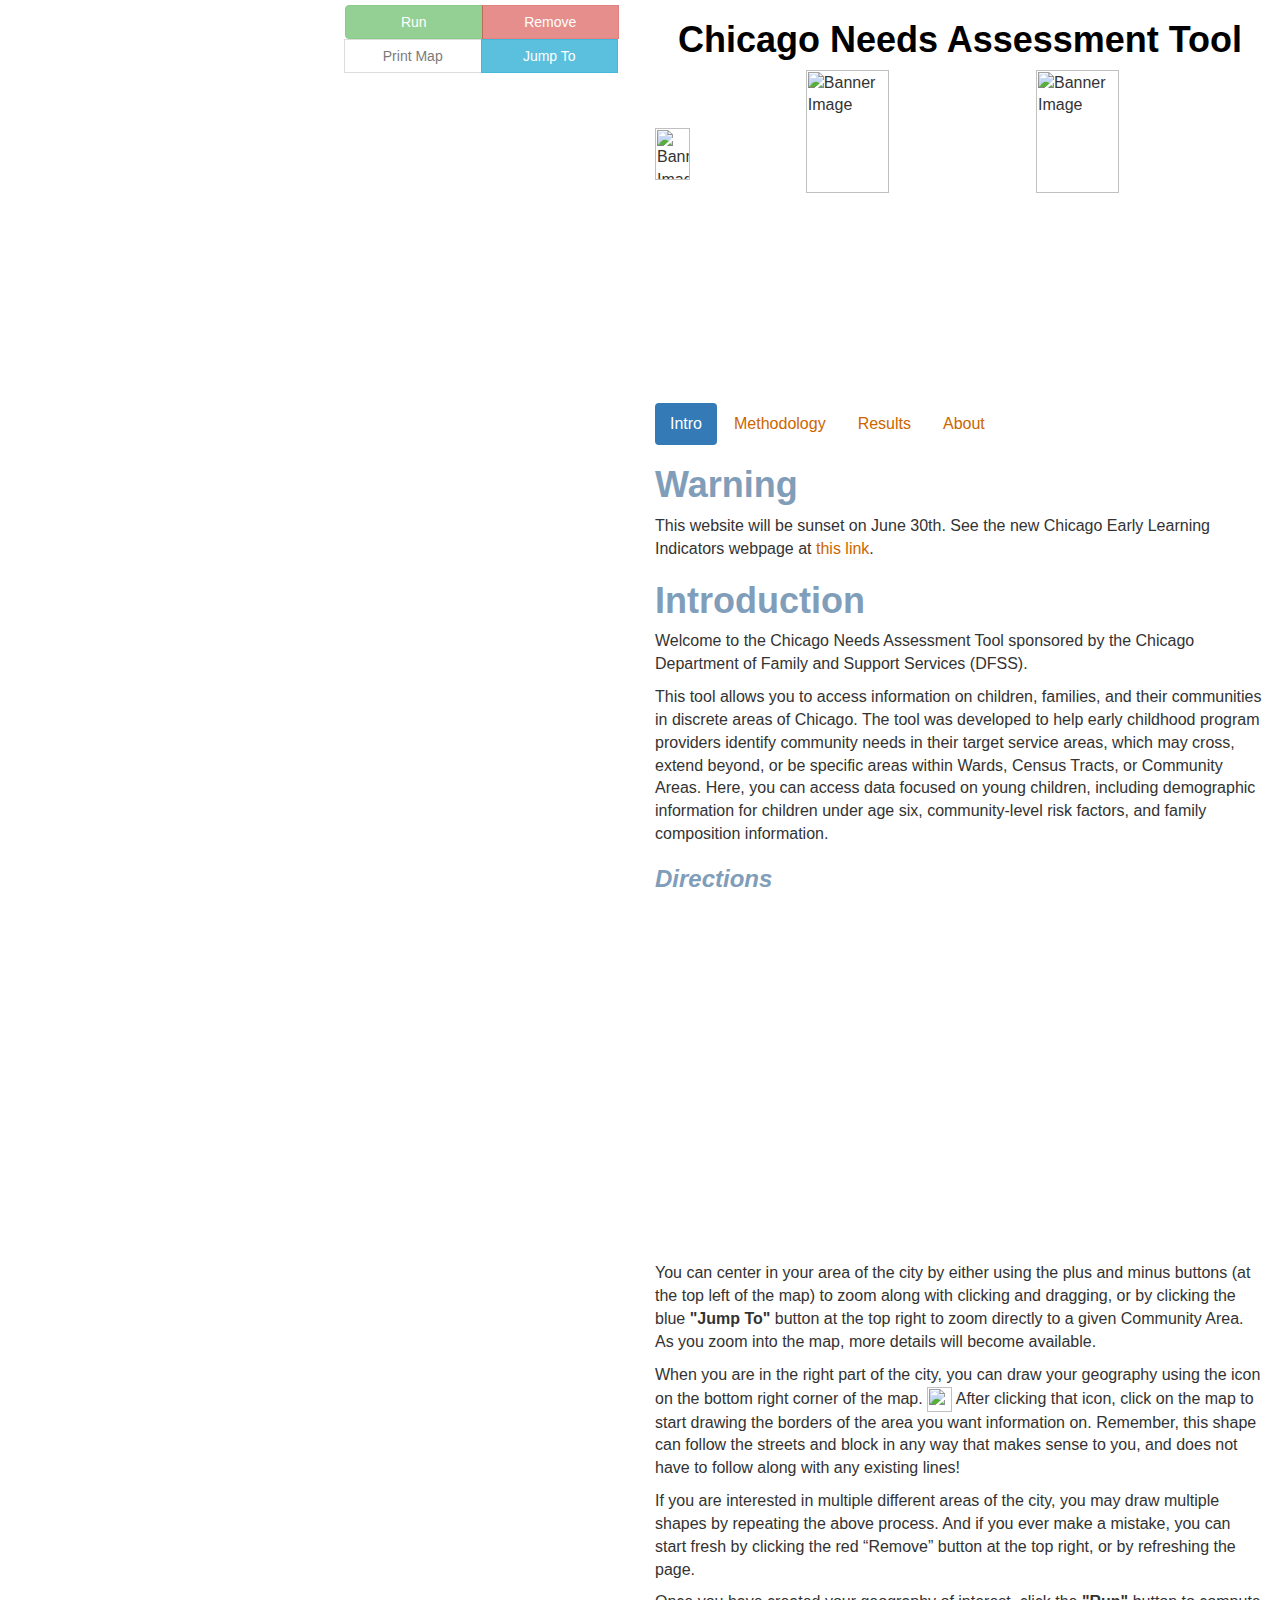
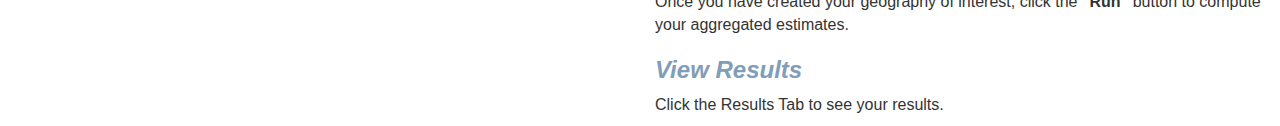
==== commit e3899883: "Added sunset warning to page." ====
--- a/index.html
+++ b/index.html
@@ -120,7 +120,7 @@
     <div class="col-sm-6 no-padding">
       <header class="main-header" role="banner">
       <h1 class = "title">Chicago Needs Assessment Tool</h1>
-      <img src="chapin-hall-logotype.png" alt="Banner Image" class = "logo_small"/>
+      <img src="ChapinHall_Logo_UChicago_CMYK.png" alt="Banner Image" class = "logo_small"/>
       <img src="dfss_logo.png" alt="Banner Image", class = "logo"/>
       <img src="cel_logo.png" alt="Banner Image",  class = "logo"/>
       </header>
@@ -134,6 +134,8 @@
 
       <div class="tab-content">
         <div id="intro" class="tab-pane fade in active">
+          <h1>Warning</h1>
+	  <p>This website will be sunset on June 30th. See the new Chicago Early Learning Indicators webpage at <a href = 'https://chapinhall.shinyapps.io/eci_tract_version/'>this link</a>.</p>
           <h1>Introduction</h1>
           <p class="intro-blurb">
             Welcome to the Chicago Needs Assessment Tool sponsored by the Chicago Department of Family and Support Services (DFSS).
